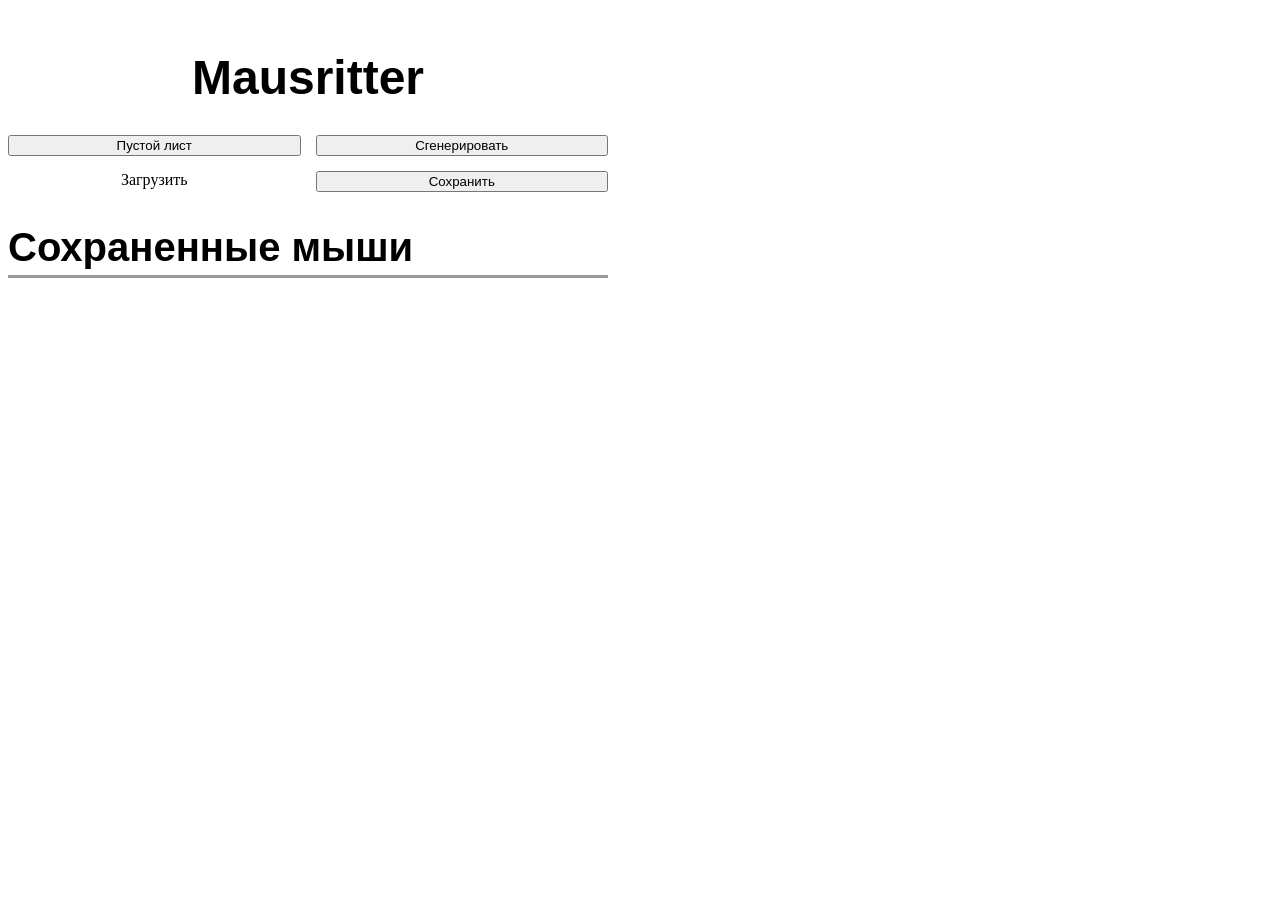
==== index.html @ 563c107b "Add files via upload" ====
<!DOCTYPE html>
<html lang="ru">
<head>
    <meta charset="UTF-8">
    <meta name="viewport" content="width=device-width, initial-scale=1.0">
    <title>Mausritter - Главное меню</title>
    <link rel="stylesheet" href="css/reset.css">
    <link rel="stylesheet" href="css/layout.css">
    <link rel="stylesheet" href="css/components.css">
</head>
<body>
    <div id="app-container" style="max-width: 600px; display: block; margin-top: 50px;">
        <h1 style="text-align: center; margin-bottom: 30px; font-size: 3rem; font-family: 'Hangyaku', sans-serif;">Mausritter</h1>
        <!-- Кнопки управления -->
        <div style="display: grid; grid-template-columns: 1fr 1fr; gap: 15px; margin-bottom: 30px;">
            <button id="btn-new" class="btn-primary" style="margin: 0;">Пустой лист</button>
            <button id="btn-generate" class="btn-primary" style="margin: 0;">Сгенерировать</button>
            <label class="btn-primary" style="margin: 0; text-align: center; cursor: pointer;">
                Загрузить
                <input type="file" id="file-import" accept=".json" style="display: none;">
            </label>
            <button id="btn-export" class="btn-primary" style="margin: 0;">Сохранить</button>
        </div>
        <h2 style="border-bottom: 3px solid #999; padding-bottom: 5px; margin-bottom: 15px; font-family: 'Hangyaku', sans-serif; font-size: 2.5rem;">Сохраненные мыши</h2>
        <!-- Список персонажей -->
        <div id="char-list"></div>
    </div>
    <!-- Скрипты меню -->
    <script defer src="js/storage.js"></script>
    <script defer src="js/menu.js"></script>
</body>
</html>
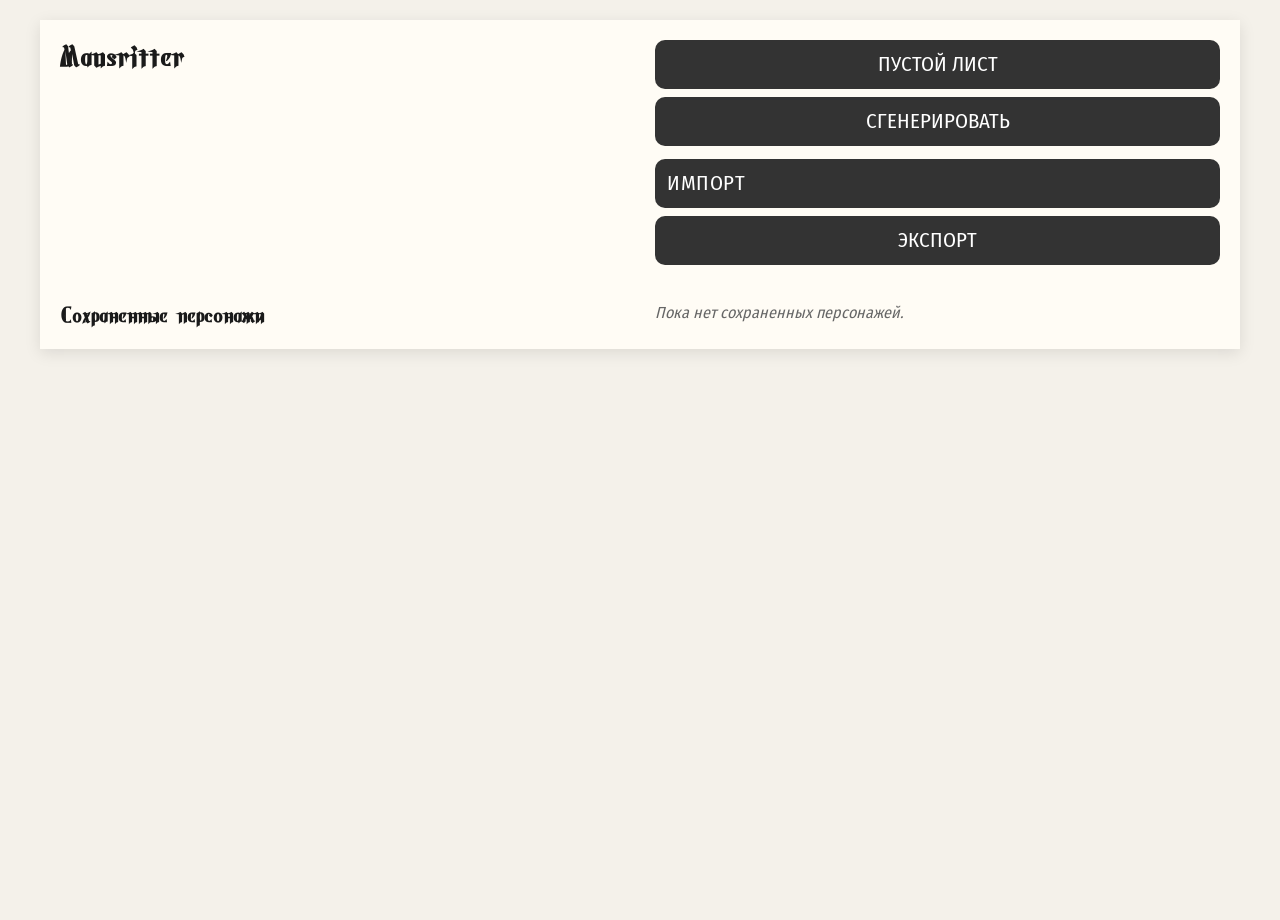
==== commit 6ce4331b: "Update index.html" ====
--- a/index.html
+++ b/index.html
@@ -6,22 +6,21 @@
     <title>Mausritter - Главное меню</title>
     <link rel="stylesheet" href="css/reset.css">
     <link rel="stylesheet" href="css/layout.css">
-    <link rel="stylesheet" href="css/components.css">
 </head>
 <body>
-    <div id="app-container" style="max-width: 600px; display: block; margin-top: 50px;">
-        <h1 style="text-align: center; margin-bottom: 30px; font-size: 3rem; font-family: 'Hangyaku', sans-serif;">Mausritter</h1>
-        <!-- Кнопки управления -->
-        <div style="display: grid; grid-template-columns: 1fr 1fr; gap: 15px; margin-bottom: 30px;">
-            <button id="btn-new" class="btn-primary" style="margin: 0;">Пустой лист</button>
-            <button id="btn-generate" class="btn-primary" style="margin: 0;">Сгенерировать</button>
-            <label class="btn-primary" style="margin: 0; text-align: center; cursor: pointer;">
-                Загрузить
+    <div id="app-container" class="menu-container">
+        <h1 class="menu-title">Mausritter</h1>
+        <!-- Кнопки управления: 2x2 на ПК, 4x1 на мобильных -->
+        <div class="menu-actions-grid">
+            <button id="btn-new" class="btn-primary">Пустой лист</button>
+            <button id="btn-generate" class="btn-primary">Сгенерировать</button>
+            <label class="btn-primary menu-upload-label">
+                Импорт
                 <input type="file" id="file-import" accept=".json" style="display: none;">
             </label>
-            <button id="btn-export" class="btn-primary" style="margin: 0;">Сохранить</button>
+            <button id="btn-export" class="btn-primary">Экспорт</button>
         </div>
-        <h2 style="border-bottom: 3px solid #999; padding-bottom: 5px; margin-bottom: 15px; font-family: 'Hangyaku', sans-serif; font-size: 2.5rem;">Сохраненные мыши</h2>
+        <h2 class="menu-subtitle">Сохраненные персонажи</h2>
         <!-- Список персонажей -->
         <div id="char-list"></div>
     </div>
--- a/css/layout.css
+++ b/css/layout.css
@@ -0,0 +1,359 @@
+/* js/layout.css — Сетка и базовое оформление */
+/* --- ПОДКЛЮЧЕНИЕ ШРИФТОВ --- */
+@font-face {
+    font-family: 'Hangyaku';
+    src: url('../fonts/Hangyaku-Regular.ttf') format('truetype');
+    font-weight: normal;
+    font-style: normal;
+}
+
+@font-face {
+    font-family: 'Fira Sans Condensed';
+    src: url('../fonts/FiraSansCondensed-Regular.ttf') format('truetype');
+    font-weight: normal;
+    font-style: normal;
+}
+
+/* 1. Основной шрифт для всего интерфейса и полей ввода */
+html, body, input, textarea, select, button {
+    font-family: 'Fira Sans Condensed', sans-serif;
+}
+
+/* 2. Акцентный шрифт для заголовков и имени мыши */
+label, h1, h2, h3, #char-name, .category-head {
+    font-family: 'Hangyaku', sans-serif;
+    letter-spacing: 1px;
+	
+}
+#app-container{
+    max-width: 1200px;
+    margin: 20px auto;
+    padding: 20px;
+    background-color:#fffcf5; /* Светлый бумажный фон */
+    box-shadow: 0 4px 15px rgba(0,0,0,0.1);
+    /* CSS Grid для ПК-версии */
+    display: grid;
+    grid-template-columns: 1fr 1fr;
+    gap: 30px;
+}
+/* Нижний блок растягивается на обе колонки */
+.bottom-col {
+    grid-column: 1 / -1; 
+}
+/* Оформление полей ввода (стилизация под печатный лист) */
+input, textarea {
+    background: transparent;
+    font-size: 1.8rem;
+}
+.input-line {
+    width: 100%;
+    border-bottom: 1px solid#999;
+    padding: 4px 4px 4px 4px;
+    margin-bottom: 15px;
+}
+.input-line:focus {
+    border-bottom-color:#999;
+}
+.input-short {
+    width: 50px;
+    text-align: center;
+    border-bottom: 1px solid#999;
+
+}
+.level-xp {
+    display: flex;
+    align-items: center;
+    gap: 30px;
+}
+
+.level-xp label {
+    display: inline-flex;
+    align-items: center;
+    gap: 8px;
+    margin-bottom: 0;
+}
+.input-pips {
+    width: 100px;
+    display: inline-block;
+	border-bottom: 1px solid#999;
+}
+.text-large {
+	width: 100%;
+    font-size: 2.5rem;
+}
+.input-area {
+    width: 100%;
+    border: 1px solid#999;
+    padding: 8px;
+    resize: vertical;
+    background: #fff;
+	font-size: 1.2rem;
+}
+label {
+    display: block;
+    font-size: 2.2rem;
+	margin-top: 5px;
+    margin-bottom: 3px;
+    letter-spacing: 0.5px;
+}
+
+/* Сетка для СИЛ, ЛОВ, ВОЛ, ЗАЩ */
+.stats-grid {
+    display: grid;
+    grid-template-columns: repeat(4, 1fr);
+    gap: 5px;
+    margin: 20px 0;
+}
+.stat-box {
+    text-align: center;
+    background:#f0ebe1;
+    padding: 10px;
+    border-radius: 8px;
+    border: 1px solid#999;
+}
+.stat-box label {
+    margin-bottom: 8px;
+}
+.input-stat {
+    width: 50px;
+    text-align: center;
+    font-size: 1.8rem;
+    background:#fff;
+    border: 1px solid#999;
+    border-radius: 4px;
+}
+/* Заголовки инвентаря и кнопка + */
+.inventory-header {
+    display: flex;
+    justify-content: space-between;
+    align-items: center;
+    border-bottom: 3px solid#999;
+	font-weight: normal;
+}
+.inventory-header h2 {
+	font-size: 2.5rem;
+	font-weight: normal;
+	margin: 0;
+}
+.btn-add {
+    background:#1a1a1a;
+    color:#fff;
+    font-size: 2.2rem;
+    line-height: 1;
+    width: 35px;
+    height: 35px;
+    border-radius: 50%;
+    cursor: pointer;
+    transition: background 0.2s;
+}
+.btn-add:hover {
+    background:#999;
+}
+.category-head {
+    font-size: 2.2rem;
+    margin: 15px 0 10px 0;
+    display: flex;
+    justify-content: space-between;
+    border-bottom: 1px dotted#ccc;
+    padding-bottom: 4px;
+}
+.slot-count {
+    color:#999;
+    font-size: 1.8rem;
+}
+.inventory-list {
+    min-height: 40px; /* Чтобы пустая таблица не схлопывалась */
+}
+/* Текст перегруза */
+.overload-text {
+    font-size: 1.06rem;
+    font-weight: bold;
+    color: #800000;
+    margin-bottom: 10px;
+}
+.hidden {
+    display: none;
+}
+.native-select-wrapper {
+    position: relative;
+    width: 100%;
+}
+
+.scrollable-native-select {
+    width: 100%;
+    font-size: 1.2rem;
+    padding: 6px;
+    background:#fff;
+    border: 1px solid #999;
+    border-radius: 4px;
+}
+
+/* При открытии переходит в абсолютный слой */
+.scrollable-native-select:focus {
+    position: absolute;
+    top: 0;
+    left: 0;
+    z-index: 100;
+    box-shadow: 0 4px 12px rgba(0, 0, 0, 0.2);
+}
+
+/* css/components.css — Модальные окна */
+.modal-overlay {
+    position: fixed;
+    top: 0; left: 0; right: 0; bottom: 0;
+    background: rgba(0, 0, 0, 0.6);
+    display: flex;
+    justify-content: center;
+    align-items: center;
+    z-index: 1000;
+}
+.modal-overlay.hidden { display: none; }
+.modal-content.hidden { display: none; }
+.modal-content {
+    background:#fffcf5;
+    padding: 20px;
+    border-radius: 8px;
+    width: 90%;
+    max-width: 400px;
+    box-shadow: 0 10px 25px rgba(0,0,0,0.5);
+    border: 1px solid#999;
+    display: flex;
+    flex-direction: column;
+    max-height: 90vh; /* Чтобы окно не вылезало за экран */
+}
+.modal-header {
+    display: flex;
+    justify-content: space-between;
+    align-items: center;
+    border-bottom: 2px solid #999;
+}
+
+.modal-header h3{
+    font-size: 2.5rem;
+    margin: 0;
+    line-height: 1.2;
+	font-weight: normal;
+}
+
+.btn-close {
+    background: none; border: none; font-size: 2.2rem; line-height: 1;
+    cursor: pointer; color: #999;
+}
+.modal-body {
+    overflow-y: auto;
+    margin-bottom: 15px;
+}
+.btn-primary, .btn-action {
+    width: 100%; padding: 12px; margin-bottom: 8px;
+    background: #333; color: white; border: none; border-radius: 10px;
+    cursor: pointer; font-size: 1.3rem; text-transform: uppercase;
+	font-family: 'Fira Sans Condensed', sans-serif;
+}
+
+/* Увеличенный размер для select и его вариантов */
+select.input-line {
+    font-size: 1rem;
+    padding: 3px 10px;
+    height: auto;
+    border: 1px solid #999;
+    border-radius: 4px;
+    background-color: #fff;
+    cursor: pointer;
+    margin-bottom: 15px;
+}
+
+select.input-line option {
+    font-size: 1rem;
+    padding: 4px;
+}
+.btn-primary:hover, .btn-action:hover { background:#555; }
+.btn-action.delete { background:#800000; }
+.btn-action.delete:hover { background:#a00000; }
+/* Стили каталога */
+.catalog-category {
+    font-family: 'Hangyaku', sans-serif;
+    font-size: 2.2rem;
+    letter-spacing: 1px;
+    margin-top: 10px;
+    color: #1a1a1a;
+	cursor: pointer;
+    user-select: none;
+    display: flex;
+    justify-content: space-between;
+    align-items: center;
+    padding: 8px 4px;
+    border-bottom: 1px solid #ccc;
+}
+.catalog-category::after {
+    content: "▸";
+    font-size: 1.2rem;
+}
+.catalog-category.open::after {
+    content: "▾";
+}
+.catalog-category-items.hidden {
+    display: none;
+}
+.catalog-item {
+    padding: 5px; border-bottom: 2px dotted #999; cursor: pointer;
+    display: flex; justify-content: space-between; align-items: center;
+	font-size: 1.2rem;
+}
+.catalog-item:hover { background: rgba(0,0,0,0.05); }
+.catalog-item-size { font-size: 1rem; color: #888; }
+
+
+/* css/inventory.css — Оформление списков снаряжения */
+.inventory-item {
+    border: 1px solid#555;
+    border-radius: 6px;
+    padding: 8px 10px;
+    margin-bottom: 8px;
+    background-color:#fdfbf7;
+    cursor: pointer;
+    transition: background-color 0.2s, box-shadow 0.2s;
+}
+.inventory-item:hover {
+    background-color:#fff;
+    box-shadow: 0 2px 5px rgba(0,0,0,0.1);
+}
+.item-header {
+    display: flex;
+    justify-content: space-between;
+    align-items: center;
+    margin-bottom: 4px;
+}
+.item-name {
+    font-size: 1.2rem;
+    color:#1a1a1a;
+}
+.item-detail {
+    font-size: 1rem;
+    color:#666;
+    line-height: 1.2;
+}
+/* Контейнер для кружочков прочности */
+.uses-container {
+    display: flex;
+    gap: 4px;
+}
+.use-circle {
+    width: 20px;
+    height: 20px;
+    border-radius: 50%;
+    border: 2px solid#1a1a1a;
+    background-color: transparent;
+    cursor: pointer;
+    transition: background-color 0.1s;
+}
+.use-circle.filled {
+    background-color:#1a1a1a;
+}
+/* Пустая строка (штриховая обводка) */
+.empty-slot {
+    border: 2px dashed#999;
+    border-radius: 6px;
+    height: 44px; /* Примерная высота компактной строки */
+    margin-bottom: 8px;
+    background-color: rgba(0, 0, 0, 0.02);
+}
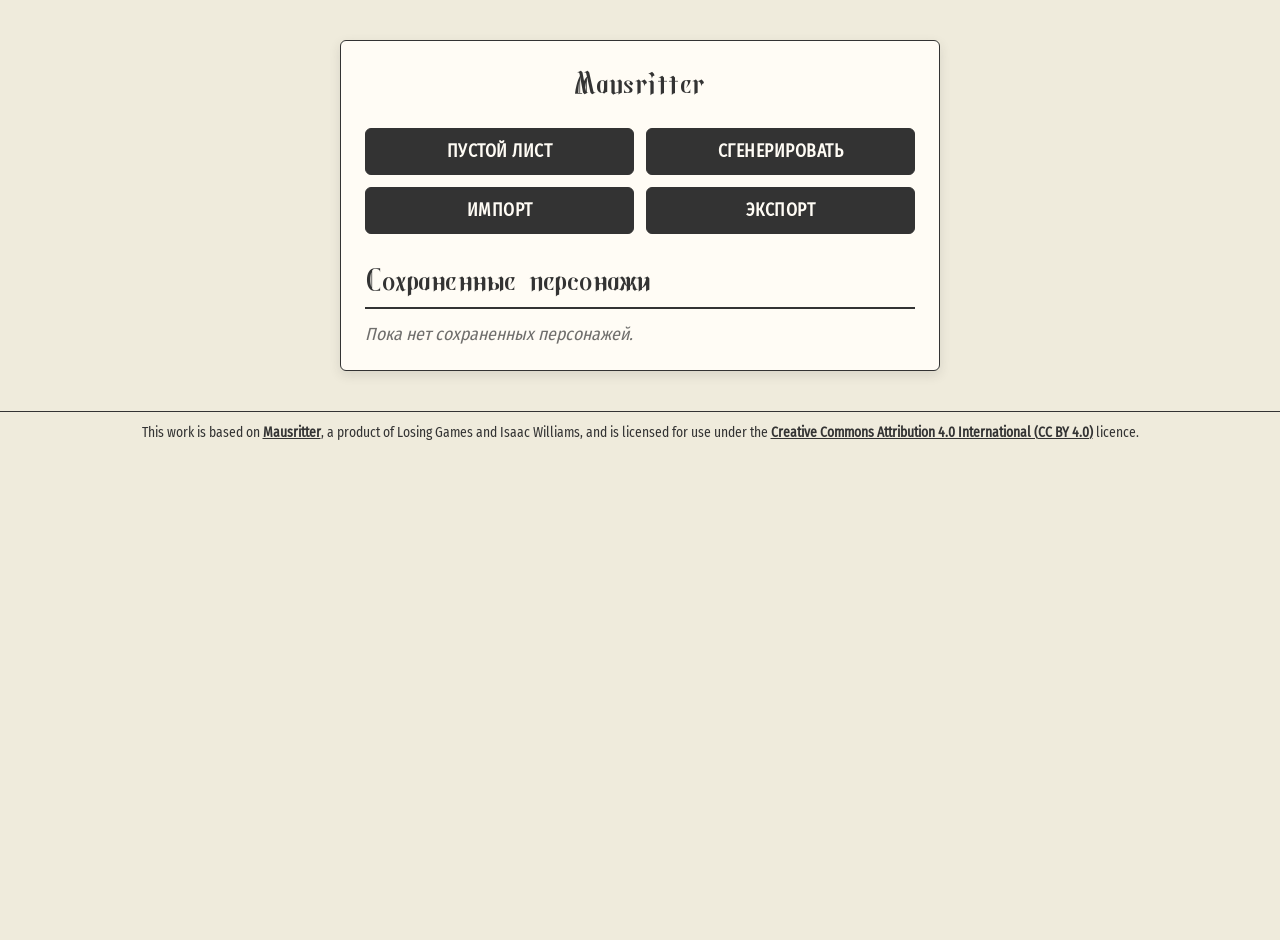
==== commit eca1fcb8: "General update" ====
--- a/index.html
+++ b/index.html
@@ -16,7 +16,7 @@
             <button id="btn-generate" class="btn-primary">Сгенерировать</button>
             <label class="btn-primary menu-upload-label">
                 Импорт
-                <input type="file" id="file-import" accept=".json" style="display: none;">
+                <input type="file" id="file-import" accept=".json" class="hidden">
             </label>
             <button id="btn-export" class="btn-primary">Экспорт</button>
         </div>
@@ -24,8 +24,104 @@
         <!-- Список персонажей -->
         <div id="char-list"></div>
     </div>
+    <!-- ПОПАП ГЕНЕРАЦИИ ПЕРСОНАЖА -->
+    <div id="gen-modal-overlay" class="modal-overlay hidden">
+        <div id="modal-generator" class="modal-content modal-generator">
+            <div class="modal-header">
+                <h2>Генерация персонажа</h2>
+                <button type="button" id="btn-gen-close" class="btn-close">×</button>
+            </div>
+            <div class="modal-body">
+                <!-- Блок 1: Имя персонажа -->
+                <div class="gen-block">
+                    <label for="gen-name">Имя персонажа</label>
+                    <input type="text" id="gen-name" class="input-line" placeholder="Введите имя мыши...">
+                </div>
+                <!-- Блок 2: Характеристики -->
+                <div class="gen-block">
+                    <label>Характеристики:</label>
+                    <div class="gen-stats-grid">
+                        <div class="stat-box">
+                            <label>СИЛ</label>
+                            <div id="gen-str-rolls" class="gen-rolls">0, 0, 0</div>
+                            <div id="gen-str-val" class="gen-stat-total">0</div>
+                        </div>
+                        <div class="stat-box">
+                            <label>ЛОВ</label>
+                            <div id="gen-dex-rolls" class="gen-rolls">0, 0, 0</div>
+                            <div id="gen-dex-val" class="gen-stat-total">0</div>
+                        </div>
+                        <div class="stat-box">
+                            <label>ВОЛ</label>
+                            <div id="gen-wil-rolls" class="gen-rolls">0, 0, 0</div>
+                            <div id="gen-wil-val" class="gen-stat-total">0</div>
+                        </div>
+                    </div>
+                    <div class="gen-swap-title">Опционально: поменять местами две характеристики</div>
+                    <div class="gen-swap-row">
+                        <button type="button" class="btn-swap" data-swap="STR-DEX">СИЛ &harr; ЛОВ</button>
+                        <button type="button" class="btn-swap" data-swap="STR-WIL">СИЛ &harr; ВОЛ</button>
+                        <button type="button" class="btn-swap" data-swap="DEX-WIL">ЛОВ &harr; ВОЛ</button>
+                    </div>
+                </div>
+                <!-- Блок 3: Защита, зёрнышки, происхождение, знак -->
+                <div class="gen-block">
+                    <div class="gen-info-grid">
+                        <div class="gen-info-item">
+                            <span class="gen-info-label">Общая защита:</span>
+                            <strong id="gen-hp-val" class="gen-info-value">0</strong>
+                        </div>
+                        <div class="gen-info-item">
+                            <span class="gen-info-label">Начальные зёрнышки:</span>
+                            <strong id="gen-pips-val" class="gen-info-value">0</strong>
+                        </div>
+                        <div class="gen-info-item">
+                            <span class="gen-info-label">Происхождение:</span>
+                            <strong id="gen-bg-val" class="gen-info-value">—</strong>
+                        </div>
+                        <div class="gen-info-item">
+                            <span class="gen-info-label">Знак рождения:</span>
+                            <strong id="gen-sign-val" class="gen-info-value">—</strong>
+                        </div>
+                    </div>
+                </div>
+                <!-- Блок 4: Внешность -->
+                <div class="gen-block">
+                    <label for="gen-appearance">Внешность:</label>
+                    <textarea id="gen-appearance" rows="3" class="input-area"></textarea>
+                </div>
+                <!-- Блок 5: Стартовое снаряжение и оружие -->
+                <div class="gen-block">
+                    <label>Стартовое снаряжение:</label>
+                    <ul id="gen-equipment-list" class="gen-equip-list"></ul>
+					<!-- Блок выбора бонусного предмета (показывается, если макс. стат <= 9) -->
+                    <div id="gen-bonus-block" class="gen-bonus-box hidden">
+                        <div id="gen-bonus-title" class="gen-bonus-title"></div>
+                        <div id="gen-bonus-options" class="gen-selectable-list"></div>
+                    </div>
+                    <label>Стартовое оружие:</label>
+                    <div id="gen-weapons-list" class="gen-Selectable-list"></div>
+                </div>
+				<!-- Блок 6: Сгенерированный подёнщик (показывается для Пчелопаса, Торговца, Пивовара) -->
+                <div id="gen-hireling-block" class="gen-block hidden">
+                    <label>Подёнщик:</label>
+                    <div id="gen-hirelings-container"></div>
+                </div>
+            </div>
+
+            <div class="modal-footer">
+                <button type="button" id="btn-gen-save" class="btn-primary">Сохранить</button>
+            </div>
+        </div>
+    </div>
+	
+	 <footer class="site-footer">
+        This work is based on <a href="https://mausritter.com/" target="_blank" rel="noopener noreferrer">Mausritter</a>, 
+        a product of Losing Games and Isaac Williams, and is licensed for use under the 
+        <a href="https://creativecommons.org/licenses/by/4.0/" target="_blank" rel="noopener noreferrer">Creative Commons Attribution 4.0 International (CC BY 4.0)</a> licence.
+    </footer>
     <!-- Скрипты меню -->
+    <script defer src="js/data.js"></script>
     <script defer src="js/storage.js"></script>
     <script defer src="js/menu.js"></script>
-</body>
-</html>
+</body>
--- a/css/layout.css
+++ b/css/layout.css
@@ -1,5 +1,6 @@
-/* js/layout.css — Сетка и базовое оформление */
-/* --- ПОДКЛЮЧЕНИЕ ШРИФТОВ --- */
+/* =========================================================
+   1. ШРИФТЫ И ПЕРЕМЕННЫЕ ДИЗАЙН-СИСТЕМЫ
+   ========================================================= */
 @font-face {
     font-family: 'Hangyaku';
     src: url('../fonts/Hangyaku-Regular.ttf') format('truetype');
@@ -14,346 +15,990 @@
     font-style: normal;
 }
 
-/* 1. Основной шрифт для всего интерфейса и полей ввода */
-html, body, input, textarea, select, button {
-    font-family: 'Fira Sans Condensed', sans-serif;
-}
-
-/* 2. Акцентный шрифт для заголовков и имени мыши */
-label, h1, h2, h3, #char-name, .category-head {
-    font-family: 'Hangyaku', sans-serif;
-    letter-spacing: 1px;
-	
-}
-#app-container{
-    max-width: 1200px;
-    margin: 20px auto;
-    padding: 20px;
-    background-color:#fffcf5; /* Светлый бумажный фон */
-    box-shadow: 0 4px 15px rgba(0,0,0,0.1);
-    /* CSS Grid для ПК-версии */
+:root {
+    /* Палитра (строго 4 цвета) */
+    --c-bg: #fffcf5;      /* 1. Светлый пергамент */
+    --c-surface: #efebdc; /* 2. Бежевая подложка и мягкие линии */
+    --c-ink: #333333;     /* 3. Угольно-черный (текст, кнопки, контуры) */
+    --c-danger: #8b261d;  /* 4. Красный акцент (удаление, перегруз) */
+
+    /* Шрифты */
+    --f-heading: 'Hangyaku', sans-serif;
+    --f-body: 'Fira Sans Condensed', sans-serif;
+
+    /* Единая шкала размеров шрифта */
+    --fs-xl: 2.2rem;   /* Главные заголовки (h1, h2, имя мыши) */
+    --fs-lg: 1.8rem;   /* Подзаголовки (h3, категории, переключатель, имя подёнщика) */
+    --fs-md: 1.1rem;   /* Основной текст, подписи, инпуты, кнопки */
+    --fs-sm: 0.95rem;  /* Детали предметов, счетчики ячеек, вторичный текст */
+    --fs-xs: 0.85rem;  /* Мелкий текст (футер) */
+
+    /* Единые рамки, скругления и тени */
+    --radius: 6px;
+    --border-subtle: 1px solid var(--c-surface);
+    --border-main: 1px solid var(--c-ink);
+    --border-bold: 2px solid var(--c-ink);
+    --shadow: 0 4px 12px rgba(51, 51, 51, 0.12);
+}
+
+/* =========================================================
+   2. БАЗОВЫЕ ЭЛЕМЕНТЫ И ТИПОГРАФИКА
+   ========================================================= */
+* {
+    box-sizing: border-box;
+}
+
+html, body {
+    margin: 0;
+    padding: 0;
+    background-color: var(--c-surface);
+    color: var(--c-ink);
+    font-family: var(--f-body);
+    font-size: 16px;
+    line-height: 1.35;
+}
+
+body.modal-open {
+    overflow: hidden;
+}
+
+/* Готический шрифт — только для заголовков */
+h1, h2, h3,
+#char-name,
+.hireling-name-input,
+.category-head,
+.mobile-col-title,
+.catalog-category {
+    font-family: var(--f-heading);
+    font-weight: normal;
+    letter-spacing: 0.5px;
+    color: var(--c-ink);
+    margin: 0;
+}
+
+h1, h2, #char-name {
+    font-size: var(--fs-xl);
+    line-height: 1.1;
+}
+
+h3, .hireling-name-input, .category-head, .mobile-col-title, .catalog-category {
+    font-size: var(--fs-lg);
+    line-height: 1.2;
+}
+
+/* Подписи полей (основной шрифт) */
+label {
+    display: block;
+    font-family: var(--f-body);
+    font-size: var(--fs-md);
+    font-weight: bold;
+    color: var(--c-ink);
+    margin-bottom: 6px;
+}
+
+.details-group > label:first-child,
+.extra-inventory-group > label:first-child,
+.bottom-col > label:first-child,
+.form-group > label:first-child {
+    margin-top: 0;
+}
+
+.hidden {
+    display: none !important;
+}
+
+/* =========================================================
+   3. СЕТКА ЛИСТА И ГЛАВНОГО МЕНЮ
+   ========================================================= */
+#app-container {
+    max-width: 1000px;
+    margin: 24px auto;
+    padding: 24px;
+    background-color: var(--c-bg);
+    border: var(--border-main);
+    border-radius: var(--radius);
+    box-shadow: var(--shadow);
     display: grid;
     grid-template-columns: 1fr 1fr;
-    gap: 30px;
-}
-/* Нижний блок растягивается на обе колонки */
+    gap: 28px;
+}
+
 .bottom-col {
-    grid-column: 1 / -1; 
-}
-/* Оформление полей ввода (стилизация под печатный лист) */
-input, textarea {
+    grid-column: 1 / -1;
+    border-top: var(--border-bold);
+    padding-top: 16px;
+}
+
+/* Главная страница (index.html) */
+#app-container.menu-container {
+    max-width: 600px;
+    display: block;
+    margin: 40px auto;
+}
+
+.menu-title {
+    text-align: center;
+    margin-bottom: 24px;
+}
+
+.menu-actions-grid {
+    display: grid;
+    grid-template-columns: 1fr 1fr;
+    gap: 12px;
+    margin-bottom: 28px;
+}
+
+.menu-subtitle {
+    border-bottom: var(--border-bold);
+    padding-bottom: 6px;
+    margin-bottom: 14px;
+}
+
+.empty-list-msg {
+    font-size: var(--fs-md);
+    font-style: italic;
+    opacity: 0.7;
+    margin: 0;
+}
+
+/* Карточка персонажа в главном меню */
+.char-card {
+    display: flex;
+    justify-content: space-between;
+    align-items: center;
+    gap: 12px;
+    padding: 10px;
+    border-bottom: var(--border-subtle);
+    transition: background-color 0.15s ease;
+}
+
+.char-card:hover {
+    background-color: var(--c-surface);
+}
+
+.char-card-info {
+    cursor: pointer;
+    flex-grow: 1;
+    padding: 4px 0;
+}
+
+.char-card-name {
+    font-size: var(--fs-md);
+    font-weight: bold;
+}
+
+.char-card-level {
+    font-size: var(--fs-sm);
+    opacity: 0.75;
+    margin-left: 10px;
+}
+
+.char-card-delete {
+    width: auto;
+    padding: 6px 12px;
+    margin: 0;
+    font-size: var(--fs-sm);
+    flex-shrink: 0;
+}
+
+/* =========================================================
+   4. ПОЛЯ ВВОДА И ВЫПАДАЮЩИЕ СПИСКИ
+   ========================================================= */
+input, textarea, select {
+    font-family: var(--f-body);
+    font-size: var(--fs-md);
+    color: var(--c-ink);
+    background-color: var(--c-bg);
+    border: var(--border-main);
+    border-radius: var(--radius);
+    padding: 6px 10px;
+    outline: none;
+    transition: box-shadow 0.15s ease;
+}
+
+input:focus, textarea:focus, select:focus {
+    box-shadow: var(--shadow);
+}
+
+/* Поле имени мыши и подёнщика в шапке */
+#char-name,
+.hireling-name-input {
+    border: none;
+    border-radius: 0;
+    padding: 0;
     background: transparent;
-    font-size: 1.8rem;
-}
+    width: 100%;
+    flex: 1;
+    min-width: 0;
+}
+
+#char-name:focus,
+.hireling-name-input:focus {
+    box-shadow: none;
+}
+
+#char-name::placeholder,
+.hireling-name-input::placeholder {
+    color: var(--c-ink);
+    opacity: 0.45;
+}
+
 .input-line {
     width: 100%;
-    border-bottom: 1px solid#999;
-    padding: 4px 4px 4px 4px;
-    margin-bottom: 15px;
-}
-.input-line:focus {
-    border-bottom-color:#999;
-}
+    margin-bottom: 12px;
+}
+
 .input-short {
-    width: 50px;
+    width: 60px;
     text-align: center;
-    border-bottom: 1px solid#999;
-
-}
-.level-xp {
-    display: flex;
-    align-items: center;
-    gap: 30px;
-}
-
-.level-xp label {
-    display: inline-flex;
-    align-items: center;
-    gap: 8px;
+    padding: 4px 6px;
+}
+
+.input-pips {
+    width: 90px;
+    text-align: center;
+    padding: 4px 6px;
     margin-bottom: 0;
 }
-.input-pips {
-    width: 100px;
-    display: inline-block;
-	border-bottom: 1px solid#999;
-}
-.text-large {
-	width: 100%;
-    font-size: 2.5rem;
-}
+
 .input-area {
     width: 100%;
-    border: 1px solid#999;
-    padding: 8px;
     resize: vertical;
-    background: #fff;
-	font-size: 1.2rem;
-}
-label {
-    display: block;
-    font-size: 2.2rem;
-	margin-top: 5px;
-    margin-bottom: 3px;
-    letter-spacing: 0.5px;
-}
-
-/* Сетка для СИЛ, ЛОВ, ВОЛ, ЗАЩ */
-.stats-grid {
-    display: grid;
-    grid-template-columns: repeat(4, 1fr);
-    gap: 5px;
-    margin: 20px 0;
-}
-.stat-box {
-    text-align: center;
-    background:#f0ebe1;
-    padding: 10px;
-    border-radius: 8px;
-    border: 1px solid#999;
-}
-.stat-box label {
-    margin-bottom: 8px;
-}
-.input-stat {
-    width: 50px;
-    text-align: center;
-    font-size: 1.8rem;
-    background:#fff;
-    border: 1px solid#999;
-    border-radius: 4px;
-}
-/* Заголовки инвентаря и кнопка + */
-.inventory-header {
-    display: flex;
-    justify-content: space-between;
-    align-items: center;
-    border-bottom: 3px solid#999;
-	font-weight: normal;
-}
-.inventory-header h2 {
-	font-size: 2.5rem;
-	font-weight: normal;
-	margin: 0;
-}
-.btn-add {
-    background:#1a1a1a;
-    color:#fff;
-    font-size: 2.2rem;
-    line-height: 1;
-    width: 35px;
-    height: 35px;
-    border-radius: 50%;
-    cursor: pointer;
-    transition: background 0.2s;
-}
-.btn-add:hover {
-    background:#999;
-}
-.category-head {
-    font-size: 2.2rem;
-    margin: 15px 0 10px 0;
-    display: flex;
-    justify-content: space-between;
-    border-bottom: 1px dotted#ccc;
-    padding-bottom: 4px;
-}
-.slot-count {
-    color:#999;
-    font-size: 1.8rem;
-}
-.inventory-list {
-    min-height: 40px; /* Чтобы пустая таблица не схлопывалась */
-}
-/* Текст перегруза */
-.overload-text {
-    font-size: 1.06rem;
-    font-weight: bold;
-    color: #800000;
-    margin-bottom: 10px;
-}
-.hidden {
-    display: none;
-}
+    min-height: 76px;
+    margin-bottom: 12px;
+}
+
+/* Выпадающие списки */
 .native-select-wrapper {
     position: relative;
     width: 100%;
+    height: 38px;
+    margin-bottom: 12px;
 }
 
 .scrollable-native-select {
     width: 100%;
-    font-size: 1.2rem;
-    padding: 6px;
-    background:#fff;
-    border: 1px solid #999;
-    border-radius: 4px;
-}
-
-/* При открытии переходит в абсолютный слой */
+    cursor: pointer;
+}
+
 .scrollable-native-select:focus {
     position: absolute;
     top: 0;
     left: 0;
     z-index: 100;
-    box-shadow: 0 4px 12px rgba(0, 0, 0, 0.2);
-}
-
-/* css/components.css — Модальные окна */
+}
+
+/* =========================================================
+   5. КНОПКИ (ЕДИНЫЙ СТИЛЬ)
+   ========================================================= */
+button,
+.btn-primary,
+.btn-action,
+.btn-add,
+.btn-menu,
+.menu-upload-label {
+    font-family: var(--f-body);
+    font-size: var(--fs-md);
+    font-weight: bold;
+    text-transform: uppercase;
+    letter-spacing: 0.5px;
+    color: var(--c-bg);
+    background-color: var(--c-ink);
+    border: var(--border-main);
+    border-radius: var(--radius);
+    padding: 8px 14px;
+    cursor: pointer;
+    display: inline-flex;
+    align-items: center;
+    justify-content: center;
+    text-align: center;
+    transition: opacity 0.15s ease, box-shadow 0.15s ease;
+}
+
+button:hover,
+.btn-primary:hover,
+.btn-action:hover,
+.btn-add:hover,
+.btn-menu:hover,
+.menu-upload-label:hover {
+    opacity: 0.88;
+    box-shadow: var(--shadow);
+}
+
+.btn-primary,
+.btn-action {
+    margin-bottom: 8px;
+}
+
+.menu-actions-grid .btn-primary,
+.menu-actions-grid label.btn-primary {
+    margin: 0;
+    padding: 12px 16px;
+    font-family: var(--f-body);
+    font-size: var(--fs-md);
+    line-height: 1.2;
+    color: var(--c-bg);
+    min-height: 46px;
+}
+
+.btn-add {
+    width: 36px;
+    height: 36px;
+    padding: 0;
+    font-size: var(--fs-lg);
+    line-height: 1;
+    flex-shrink: 0;
+}
+
+.btn-menu {
+    width: auto;
+    height: 36px;
+    padding: 0 14px;
+    font-size: var(--fs-md);
+    flex-shrink: 0;
+}
+
+.btn-action.delete,
+.btn-remove-hireling {
+    background-color: var(--c-danger);
+    border-color: var(--c-danger);
+    color: var(--c-bg);
+}
+
+/* =========================================================
+   6. ШАПКА КОЛОНОК И ХАРАКТЕРИСТИКИ
+   ========================================================= */
+.inventory-header {
+    display: flex;
+    justify-content: space-between;
+    align-items: center;
+    gap: 12px;
+    border-bottom: var(--border-bold);
+    padding-bottom: 8px;
+    margin-bottom: 14px;
+}
+
+.level-xp {
+    display: flex;
+    flex-wrap: wrap;
+    align-items: center;
+    justify-content: space-between;
+    gap: 10px;
+    margin-bottom: 14px;
+}
+
+.level-xp label,
+.pips-group label {
+    display: inline-flex;
+    align-items: center;
+    gap: 8px;
+    margin: 0;
+}
+
+.pips-group {
+    margin: 14px 0;
+}
+
+/* Сетка характеристик (4 в ряд на ПК) */
+.stats-grid {
+    display: grid;
+    grid-template-columns: repeat(4, 1fr);
+    gap: 10px;
+    margin: 16px 0;
+}
+
+.stat-box {
+    background-color: var(--c-surface);
+    border: var(--border-main);
+    border-radius: var(--radius);
+    padding: 10px 6px;
+    text-align: center;
+}
+
+.stat-box label {
+    margin: 0 0 6px 0;
+    font-size: var(--fs-md);
+}
+
+.stat-inputs {
+    display: flex;
+    align-items: center;
+    justify-content: center;
+    gap: 4px;
+    font-weight: bold;
+}
+
+.input-stat {
+    width: 42px;
+    padding: 4px;
+    text-align: center;
+    font-weight: bold;
+}
+
+/* =========================================================
+   7. СНАРЯЖЕНИЕ И КАРТОЧКИ ПРЕДМЕТОВ
+   ========================================================= */
+.category-head {
+    display: flex;
+    justify-content: space-between;
+    align-items: baseline;
+    border-bottom: var(--border-main);
+    padding-bottom: 4px;
+    margin: 16px 0 8px 0;
+}
+
+.slot-count {
+    font-family: var(--f-body);
+    font-size: var(--fs-sm);
+    font-weight: bold;
+}
+
+.inventory-list {
+    min-height: 42px;
+}
+
+.inventory-item {
+    background-color: var(--c-bg);
+    border: var(--border-main);
+    border-radius: var(--radius);
+    padding: 8px 12px;
+    margin-bottom: 8px;
+    cursor: pointer;
+    transition: box-shadow 0.15s ease, background-color 0.15s ease;
+}
+
+.inventory-item:hover {
+    background-color: var(--c-surface);
+    box-shadow: var(--shadow);
+}
+
+.item-header {
+    display: flex;
+    justify-content: space-between;
+    align-items: center;
+    gap: 8px;
+}
+
+.item-name {
+    font-size: var(--fs-md);
+    font-weight: bold;
+}
+
+.item-detail {
+    font-size: var(--fs-sm);
+    margin-top: 2px;
+}
+
+/* Точки прочности */
+.uses-container {
+    display: flex;
+    gap: 6px;
+    flex-shrink: 0;
+}
+
+.use-circle {
+    width: 16px;
+    height: 16px;
+    border-radius: 50%;
+    border: var(--border-bold);
+    background-color: var(--c-bg);
+    cursor: pointer;
+}
+
+.use-circle.filled {
+    background-color: var(--c-ink);
+}
+
+/* Пустой слот */
+.empty-slot {
+    height: 42px;
+    border: 2px dashed var(--c-surface);
+    border-radius: var(--radius);
+    margin-bottom: 8px;
+}
+
+/* Плашка перегруза */
+.overload-text {
+    background-color: var(--c-danger);
+    color: var(--c-bg);
+    font-size: var(--fs-sm);
+    font-weight: bold;
+    padding: 8px 12px;
+    border-radius: var(--radius);
+    margin-bottom: 12px;
+}
+
+/* =========================================================
+   8. МОДАЛЬНЫЕ ОКНА (ПОПАПЫ) И КАТАЛОГ
+   ========================================================= */
 .modal-overlay {
     position: fixed;
-    top: 0; left: 0; right: 0; bottom: 0;
-    background: rgba(0, 0, 0, 0.6);
+    inset: 0;
+    background-color: rgba(51, 51, 51, 0.65);
     display: flex;
     justify-content: center;
     align-items: center;
+    padding: 16px;
     z-index: 1000;
 }
-.modal-overlay.hidden { display: none; }
-.modal-content.hidden { display: none; }
+
 .modal-content {
-    background:#fffcf5;
-    padding: 20px;
-    border-radius: 8px;
-    width: 90%;
-    max-width: 400px;
-    box-shadow: 0 10px 25px rgba(0,0,0,0.5);
-    border: 1px solid#999;
+    background-color: var(--c-bg);
+    border: var(--border-bold);
+    border-radius: var(--radius);
+    box-shadow: var(--shadow);
+    width: 100%;
+    max-width: 420px;
+    max-height: 88vh;
+    padding: 18px;
     display: flex;
     flex-direction: column;
-    max-height: 90vh; /* Чтобы окно не вылезало за экран */
-}
+}
+
 .modal-header {
     display: flex;
     justify-content: space-between;
     align-items: center;
-    border-bottom: 2px solid #999;
-}
-
-.modal-header h3{
-    font-size: 2.5rem;
-    margin: 0;
-    line-height: 1.2;
-	font-weight: normal;
+    gap: 10px;
+    border-bottom: var(--border-bold);
+    padding-bottom: 8px;
+    margin-bottom: 14px;
 }
 
 .btn-close {
-    background: none; border: none; font-size: 2.2rem; line-height: 1;
-    cursor: pointer; color: #999;
-}
+    background: transparent;
+    color: var(--c-ink);
+    border: none;
+    font-size: var(--fs-xl);
+    line-height: 1;
+    padding: 0 6px;
+    width: auto;
+}
+
+.btn-close:hover {
+    box-shadow: none;
+    opacity: 0.6;
+}
+
 .modal-body {
     overflow-y: auto;
-    margin-bottom: 15px;
-}
-.btn-primary, .btn-action {
-    width: 100%; padding: 12px; margin-bottom: 8px;
-    background: #333; color: white; border: none; border-radius: 10px;
-    cursor: pointer; font-size: 1.3rem; text-transform: uppercase;
-	font-family: 'Fira Sans Condensed', sans-serif;
-}
-
-/* Увеличенный размер для select и его вариантов */
-select.input-line {
-    font-size: 1rem;
-    padding: 3px 10px;
-    height: auto;
-    border: 1px solid #999;
-    border-radius: 4px;
-    background-color: #fff;
+    -webkit-overflow-scrolling: touch;
+    margin-bottom: 12px;
+    flex: 1;
+    min-height: 0;
+}
+
+/* Категории и элементы каталога */
+.catalog-category {
+    display: flex;
+    justify-content: space-between;
+    align-items: center;
+    padding: 8px 10px;
+    margin-top: 6px;
+    background-color: var(--c-surface);
+    border: var(--border-main);
+    border-radius: var(--radius);
     cursor: pointer;
-    margin-bottom: 15px;
-}
-
-select.input-line option {
-    font-size: 1rem;
-    padding: 4px;
-}
-.btn-primary:hover, .btn-action:hover { background:#555; }
-.btn-action.delete { background:#800000; }
-.btn-action.delete:hover { background:#a00000; }
-/* Стили каталога */
-.catalog-category {
-    font-family: 'Hangyaku', sans-serif;
-    font-size: 2.2rem;
-    letter-spacing: 1px;
-    margin-top: 10px;
-    color: #1a1a1a;
-	cursor: pointer;
     user-select: none;
-    display: flex;
-    justify-content: space-between;
-    align-items: center;
-    padding: 8px 4px;
-    border-bottom: 1px solid #ccc;
-}
+}
+
 .catalog-category::after {
     content: "▸";
-    font-size: 1.2rem;
-}
+    font-family: var(--f-body);
+    font-size: var(--fs-md);
+}
+
 .catalog-category.open::after {
     content: "▾";
 }
-.catalog-category-items.hidden {
+
+.catalog-item {
+    display: flex;
+    justify-content: space-between;
+    align-items: center;
+    gap: 10px;
+    padding: 10px;
+    border-bottom: var(--border-subtle);
+    cursor: pointer;
+}
+
+.catalog-item:hover {
+    background-color: var(--c-surface);
+}
+
+.catalog-item-name {
+    font-size: var(--fs-md);
+}
+
+.catalog-item-size {
+    font-size: var(--fs-sm);
+}
+
+/* Блок +/- использования внутри попапа */
+.use-control-block {
+    display: flex;
+    align-items: center;
+    justify-content: space-between;
+    gap: 8px;
+    background-color: var(--c-surface);
+    border: var(--border-main);
+    border-radius: var(--radius);
+    padding: 6px;
+    margin-bottom: 10px;
+}
+
+.use-control-text {
+    color: var(--c-ink);
+    font-size: var(--fs-md);
+    font-weight: bold;
+    text-transform: uppercase;
+    text-align: center;
+}
+
+.use-control-btn {
+    width: 40px;
+    margin-bottom: 0;
+    flex-shrink: 0;
+}
+
+/* =========================================================
+   9. ПОДЁНЩИКИ (HIRELINGS)
+   ========================================================= */
+.hirelings-col {
+    grid-column: 1 / -1;
+    border-top: var(--border-bold);
+    padding-top: 16px;
+}
+
+.hireling-card {
+    border: var(--border-main);
+    border-radius: var(--radius);
+    padding: 16px;
+    margin-bottom: 16px;
+    background-color: var(--c-bg);
+}
+
+.hireling-header-actions {
+    display: flex;
+    align-items: center;
+    gap: 8px;
+    flex-shrink: 0;
+}
+
+.gen-hireling-item {
+    margin-bottom: 12px;
+}
+
+.gen-hireling-item:last-child {
+    margin-bottom: 0;
+}
+
+/* =========================================================
+   10. ГЕНЕРАТОР ПЕРСОНАЖА
+   ========================================================= */
+.modal-content.modal-generator {
+    max-width: 540px;
+}
+
+.gen-block {
+    border-bottom: var(--border-main);
+    padding-bottom: 14px;
+    margin-bottom: 14px;
+}
+
+.gen-block:last-child {
+    border-bottom: none;
+    padding-bottom: 0;
+    margin-bottom: 0;
+}
+
+.gen-block > label:first-child {
+    margin-top: 0;
+}
+
+/* Характеристики: 3 колонки (СИЛ, ЛОВ, ВОЛ) */
+.gen-stats-grid {
+    display: grid;
+    grid-template-columns: repeat(3, 1fr);
+    gap: 10px;
+    margin: 8px 0 12px 0;
+}
+
+.gen-rolls {
+    font-size: var(--fs-sm);
+    opacity: 0.75;
+    margin-bottom: 4px;
+}
+
+.gen-stat-total {
+    font-size: var(--fs-lg);
+    font-weight: bold;
+    background-color: var(--c-bg);
+    border: var(--border-main);
+    border-radius: var(--radius);
+    padding: 4px 0;
+}
+
+/* Кнопки обмена характеристик */
+.gen-swap-title {
+    font-size: var(--fs-sm);
+    font-weight: bold;
+    margin-bottom: 6px;
+}
+
+.gen-swap-row {
+    display: grid;
+    grid-template-columns: repeat(3, 1fr);
+    gap: 8px;
+}
+
+.btn-swap {
+    font-size: var(--fs-sm);
+    padding: 6px 4px;
+}
+
+.btn-swap.active {
+    background-color: var(--c-surface);
+    color: var(--c-ink);
+    border: var(--border-bold);
+}
+
+/* Блок 3: Защита, зёрнышки, происхождение, знак */
+.gen-info-grid {
+    display: flex;
+    flex-direction: column;
+    gap: 6px;
+}
+
+.gen-info-item {
+    display: flex;
+    justify-content: space-between;
+    align-items: baseline;
+    gap: 10px;
+    padding: 4px 0;
+    border-bottom: var(--border-subtle);
+}
+
+.gen-info-item:last-child {
+    border-bottom: none;
+}
+
+.gen-info-label {
+    font-weight: bold;
+}
+
+.gen-info-value {
+    text-align: right;
+}
+
+/* Блок 5: Снаряжение и выбор оружия */
+.gen-equip-list {
+    margin: 6px 0 12px 18px;
+    padding: 0;
+    list-style: disc;
+}
+
+.gen-equip-list li {
+    margin-bottom: 4px;
+    font-size: var(--fs-md);
+}
+
+.gen-bonus-box {
+    background-color: var(--c-surface);
+    border: var(--border-main);
+    border-radius: var(--radius);
+    padding: 10px;
+    margin-bottom: 12px;
+}
+
+.gen-bonus-title {
+    font-size: var(--fs-sm);
+    font-weight: bold;
+    margin-bottom: 8px;
+}
+
+.gen-selectable-list {
+    display: flex;
+    flex-direction: column;
+    gap: 6px;
+    margin-top: 6px;
+}
+
+.gen-selectable-row {
+    font-size: var(--fs-md);
+    display: flex;
+    justify-content: space-between;
+    align-items: center;
+    padding: 8px 12px;
+    background-color: var(--c-bg);
+    border: var(--border-main);
+    border-radius: var(--radius);
+    cursor: pointer;
+    user-select: none;
+    transition: background-color 0.15s ease;
+}
+
+.gen-selectable-row:hover {
+    background-color: var(--c-surface);
+}
+
+.gen-selectable-row.selected {
+    background-color: var(--c-ink);
+    color: var(--c-bg);
+    font-weight: bold;
+}
+
+/* =========================================================
+   11. ПОДВАЛ (ФУТЕР)
+   ========================================================= */
+.site-footer {
+    width: 100%;
+    background-color: var(--c-surface);
+    color: var(--c-ink);
+    text-align: center;
+    padding: 12px 16px;
+    font-size: var(--fs-xs);
+    border-top: var(--border-main);
+    margin-top: 24px;
+}
+
+.site-footer a {
+    color: var(--c-ink);
+    text-decoration: underline;
+    font-weight: bold;
+}
+
+.site-footer a:hover {
+    color: var(--c-danger);
+    text-decoration: none;
+}
+
+/* =========================================================
+   12. МОБИЛЬНАЯ НАВИГАЦИЯ И АДАПТАЦИЯ (<= 768px)
+   ========================================================= */
+.mobile-col-nav {
     display: none;
 }
-.catalog-item {
-    padding: 5px; border-bottom: 2px dotted #999; cursor: pointer;
-    display: flex; justify-content: space-between; align-items: center;
-	font-size: 1.2rem;
-}
-.catalog-item:hover { background: rgba(0,0,0,0.05); }
-.catalog-item-size { font-size: 1rem; color: #888; }
-
-
-/* css/inventory.css — Оформление списков снаряжения */
-.inventory-item {
-    border: 1px solid#555;
-    border-radius: 6px;
-    padding: 8px 10px;
-    margin-bottom: 8px;
-    background-color:#fdfbf7;
-    cursor: pointer;
-    transition: background-color 0.2s, box-shadow 0.2s;
-}
-.inventory-item:hover {
-    background-color:#fff;
-    box-shadow: 0 2px 5px rgba(0,0,0,0.1);
-}
-.item-header {
-    display: flex;
-    justify-content: space-between;
-    align-items: center;
-    margin-bottom: 4px;
-}
-.item-name {
-    font-size: 1.2rem;
-    color:#1a1a1a;
-}
-.item-detail {
-    font-size: 1rem;
-    color:#666;
-    line-height: 1.2;
-}
-/* Контейнер для кружочков прочности */
-.uses-container {
-    display: flex;
-    gap: 4px;
-}
-.use-circle {
-    width: 20px;
-    height: 20px;
-    border-radius: 50%;
-    border: 2px solid#1a1a1a;
-    background-color: transparent;
-    cursor: pointer;
-    transition: background-color 0.1s;
-}
-.use-circle.filled {
-    background-color:#1a1a1a;
-}
-/* Пустая строка (штриховая обводка) */
-.empty-slot {
-    border: 2px dashed#999;
-    border-radius: 6px;
-    height: 44px; /* Примерная высота компактной строки */
-    margin-bottom: 8px;
-    background-color: rgba(0, 0, 0, 0.02);
-}
+
+@media (max-width: 768px) {
+    html, body {
+        overflow-x: hidden;
+    }
+
+    #app-container,
+    #app-container.menu-container {
+        width: 100%;
+        max-width: 100vw;
+        margin: 0;
+        padding: 14px;
+        border: none;
+        border-radius: 0;
+        box-shadow: none;
+        min-height: 100vh;
+        grid-template-columns: minmax(0, 1fr);
+        gap: 16px;
+        overflow-x: hidden;
+    }
+
+    /* Жестко ограничиваем ширину колонок и полей по ширине экрана */
+    .left-col,
+    .right-col,
+    .bottom-col,
+    .hirelings-col,
+    .header-group,
+    .details-group,
+    .native-select-wrapper,
+    select,
+    textarea,
+    .input-line {
+        min-width: 0;
+        width: 100%;
+        max-width: 100%;
+    }
+
+    /* Таблица характеристик 2x2 на мобильных */
+    .stats-grid,
+    #app-container .stats-grid {
+        display: grid;
+        grid-template-columns: repeat(2, minmax(0, 1fr));
+        gap: 10px;
+        width: 100%;
+    }
+
+    .stat-box,
+    #app-container .stat-box {
+        width: 100%;
+        min-width: 0;
+    }
+
+    /* Главная страница: сетка кнопок 4x1 */
+    .menu-actions-grid {
+        grid-template-columns: 1fr;
+        gap: 10px;
+    }
+
+    /* Панель переключения колонок: < Основное / Снаряжение / Подёнщики > */
+    .mobile-col-nav,
+    .hirelings-col .mobile-col-nav {
+        display: flex;
+        align-items: center;
+        justify-content: space-between;
+        width: 100%;
+        background-color: var(--c-surface);
+        border: var(--border-main);
+        border-radius: var(--radius);
+        padding: 6px 8px;
+        margin-bottom: 14px;
+        user-select: none;
+    }
+
+    .btn-col-switch {
+        width: 38px;
+        height: 34px;
+        padding: 0;
+        font-size: var(--fs-md);
+        flex-shrink: 0;
+    }
+
+    .hirelings-col {
+        margin-top: 0;
+        border-top: none;
+        padding-top: 0;
+    }
+
+    /* Переключение 3 колонок (Заметки всегда остаются внизу) */
+    #app-container.mobile-show-left .right-col,
+    #app-container.mobile-show-left .hirelings-col {
+        display: none;
+    }
+
+    #app-container.mobile-show-right .left-col,
+    #app-container.mobile-show-right .hirelings-col {
+        display: none;
+    }
+
+    #app-container.mobile-show-hirelings .left-col,
+    #app-container.mobile-show-hirelings .right-col {
+        display: none;
+    }
+
+    .bottom-col {
+        order: 99;
+    }
+
+    /* Увеличенные точки прочности для сенсорного экрана */
+    .use-circle {
+        width: 18px;
+        height: 18px;
+    }
+
+    /* Попапы на всю доступную ширину мобильного экрана */
+    .modal-overlay {
+        padding: 10px;
+    }
+
+    .modal-content {
+        max-width: 100%;
+        padding: 14px;
+    }
+}
